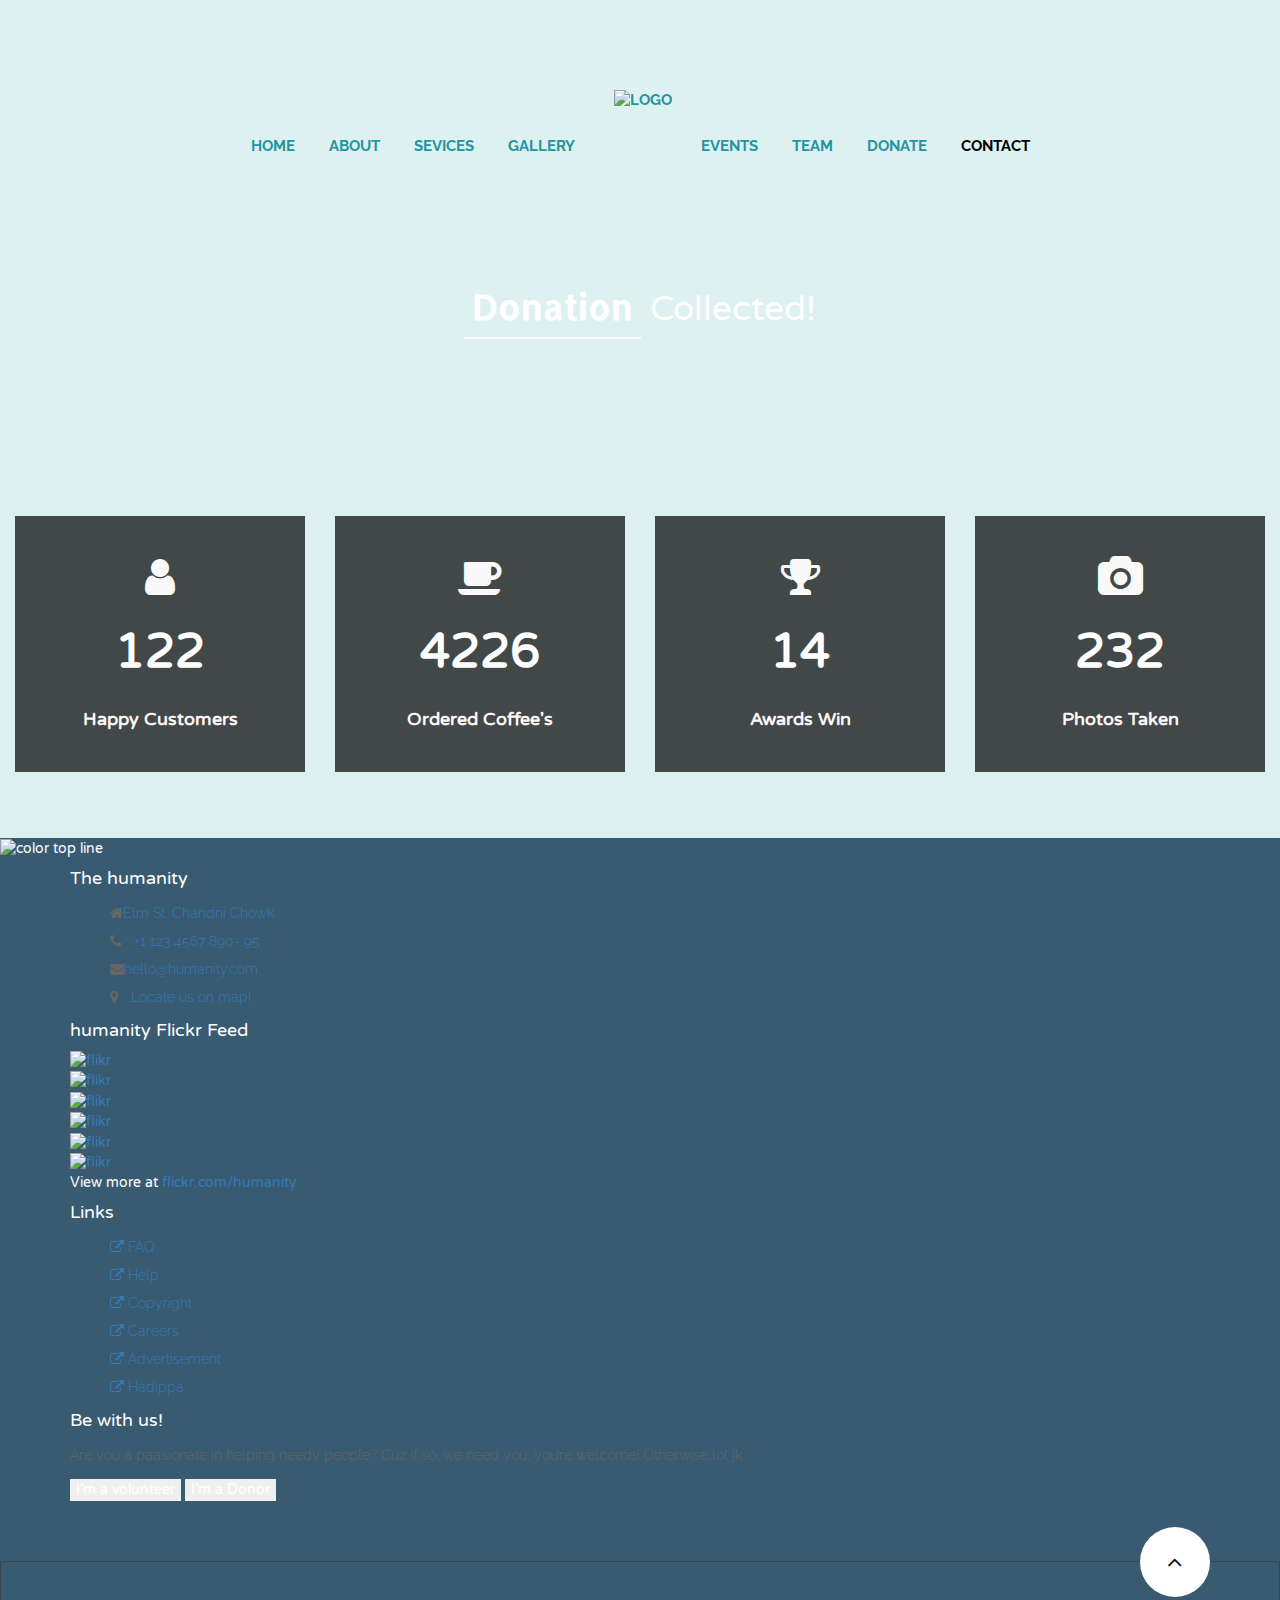
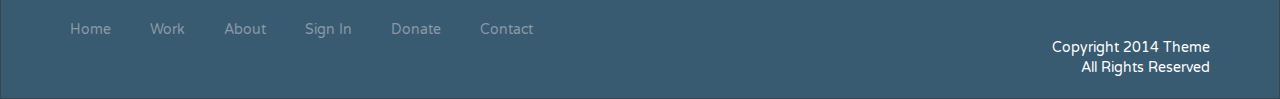
==== collection.html @ 1a53f596 "Go" ====
<!DOCTYPE html>
<html lang="en">
    <head>
        <meta http-equiv="content-type" content="text/html; charset=UTF-8">
        <meta charset="utf-8">
        <title>Humanity</title>
        <meta name="generator" content="Bootply" />
        <meta name="viewport" content="width=device-width, initial-scale=1, maximum-scale=1">
        <!-- Latest compiled and minified CSS -->
        <link rel="stylesheet" href="https://maxcdn.bootstrapcdn.com/bootstrap/3.3.2/css/bootstrap.min.css">
        <!--[if lt IE 9]>
            <script src="//html5shim.googlecode.com/svn/trunk/html5.js"></script>
        <![endif]-->
        <link href="css/styles.css" rel="stylesheet">
        <link rel="stylesheet" href="css/demo.css" />
        <link rel="stylesheet" href="css/testimonial.css" />
        <link rel="stylesheet" href="//maxcdn.bootstrapcdn.com/font-awesome/4.3.0/css/font-awesome.min.css">
        <link href='http://fonts.googleapis.com/css?family=Poiret+One' rel='stylesheet' type='text/css'>
    </head>
    <body>
    <div class="header container">
      <div class="visible-xs visible-sm col-xs-12 col-sm-12 text-center sm-logo">
        <a rel="home" href="index.html">
          <img src="img/logo.png" width="200" alt="logo">
        </a>
      </div>
    </div>
        <div class="navbar" role="navigation">
            <div class="navbar-header">
                <button type="button" class="navbar-toggle" data-toggle="collapse" data-target=".navbar-collapse">
                <span class="sr-only">Toggle navigation</span>
                <span class="icon-bar"></span>
                <span class="icon-bar"></span>
                <span class="icon-bar"></span>
                </button>
            </div>
            <div class="collapse navbar-collapse">
                <ul class="nav navbar-nav">
                    <li><a href="index.html">Home</a></li>
                    <li><a href="about.html">About</a></li>
                    <li><a href="service.html">Sevices</a></li>
                    <li><a href="gallery.html">Gallery</a></li>
                    <li class= "hidden-xs hidden-sm">
                     <a rel="home" href="index.html"><img class="logo" src="img/logo.png" width="200" alt="logo"></a>
                    </li>
                    <li><a href="event.html">Events</a></li>
                    <li><a href="team.html">Team</a></li>
                    <li><a href="donate.html">Donate</a></li>
                    <li class="selected"><a href="contact.html">Contact</a></li>
                </ul>
            </div>
        </div>
    <div class="divider col-sm-12 col-xs-12 col-md-12">
        <div class="header-text"><span>Donation</span> Collected!</div>
    </div>
      <div class="fun-fact col-md-12">
        <div class="stat">
            <div class="col-lg-3 col-md-3 col-sm-6 col-xs-12">
                <div class="milestone-counter">
                    <i class="fa fa-user fa-3x"></i>
                    <span class="stat-count highlight">122</span>
                    <div class="milestone-details">Happy Customers</div>
                </div>
            </div>
            <div class="col-lg-3 col-md-3 col-sm-6 col-xs-12">
                <div class="milestone-counter">
                    <i class="fa fa-coffee fa-3x"></i>
                    <span class="stat-count highlight">4226</span>
                    <div class="milestone-details">Ordered Coffee's</div>
                </div>
            </div>
            <div class="col-lg-3 col-md-3 col-sm-6 col-xs-12">
                <div class="milestone-counter">
                    <i class="fa fa-trophy fa-3x"></i>
                    <span class="stat-count highlight">14</span>
                    <div class="milestone-details">Awards Win</div>
                </div>
            </div>
            <div class="col-lg-3 col-md-3 col-sm-6 col-xs-12">
                <div class="milestone-counter">
                    <i class="fa fa-camera fa-3x"></i>
                    <span class="stat-count highlight">232</span>
                    <div class="milestone-details">Photos Taken</div>
                </div>
            </div>
    </div><!-- stat -->
  </div>

    <!-- ============FOOTER============= -->

    
    <footer id="footer">
      <div class="footer-wrap">
       <div class="footer-top-line">
           <img src="img/footer-top-line.jpg" alt="color top line">
       </div>
        <div class="container">
            <div class="footer-adress-block">
                <h4>The humanity</h4>
                <ul>
                    <li><span class="fa fa-home"></span><a href="#">Elm St, Chandni Chowk</a></li>
                    <li><span class="fa fa-phone"></span><a href="tel:">+1 123 4567 890- 95</a></li>
                    <li><span class="fa fa-envelope"></span><a href="mailto:hello@humanity.com">hello@humanity.com</a></li>
                    <li><span class="fa fa-map-marker"></span><a href="#">Locate us on map!</a></li>
                </ul>
            </div>
            <div class="footer-flikr">
                <h4>humanity Flickr Feed</h4>
                    <div class="flikr-block">
                        <div class="flikr-img">
                            <a href="#"><img src="img/flikr1.jpg" alt="flikr"></a>
                        </div>
                        <div class="flikr-img">
                            <a href="#"><img src="img/flikr2.jpg" alt="flikr"></a>
                        </div>
                        <div class="flikr-img">
                            <a href="#"><img src="img/flikr3.jpg" alt="flikr"></a>
                        </div>
                        <div class="flikr-img">
                            <a href="#"><img src="img/flikr4.jpg" alt="flikr"></a>
                        </div>
                        <div class="flikr-img">
                            <a href="#"><img src="img/flikr5.jpg" alt="flikr"></a>
                        </div>
                        <div class="flikr-img">
                            <a href="#"><img src="img/flikr6.jpg" alt="flikr"></a>
                        </div>
                    </div>
                <span>View more at <a href="#">flickr.com/humanity</a></span>
            </div>
            <div class="footer-link">
                <h4>Links</h4>
                <ul>
                    <li><a href="#"><i class="fa fa-external-link"></i> FAQ</a></li>
                    <li><a href="#"><i class="fa fa-external-link"></i> Help</a></li>
                    <li><a href="#"><i class="fa fa-external-link"></i> Copyright</a></li>
                    <li><a href="#"><i class="fa fa-external-link"></i> Careers</a></li>
                    <li><a href="#"><i class="fa fa-external-link"></i> Advertisement</a></li>
                    <li><a href="#"><i class="fa fa-external-link"></i> Hadippa</a></li>
                </ul>
            </div>
            <div class="footer-write">
                <h4>Be with us!</h4>
                <p>Are you a paasionate in helping needy people? Cuz if so, we need you, you’re welcome! Otherwise..lol jk.</p>
                <button class="button-main bg-green">I’m a volunteer</button>
                <button class="button-main bg-fio-point">I’m a Donor</button>
            </div>
        </div>
        <div class="move-top-page">
            <div class="container">
                  <div class="footer-bottom-content">
                       <div class="button-totop">
                          <span class="fa fa-angle-up"></span>
                       </div>
                        <nav>
                            <a href="#">Home</a>
                            <a href="#">Work</a>
                            <a href="#">About</a>
                            <a href="#">Sign In</a>
                            <a href="#">Donate</a>
                            <a href="#">Contact</a>
                        </nav>
                        <div class="copyright">
                            <span>Copyright 2014 Theme<br></span>
                            <span>All Rights Reserved</span>
                        </div>
                  </div>
            </div>
        </div>
      </div>
    </footer>

    <!-- script references -->
        <script src="//ajax.googleapis.com/ajax/libs/jquery/2.0.2/jquery.min.js">
    </script>
        <script src="js/bootstrap.min.js"></script>
    <script src="js/nav-hover.min.js"></script>
    <script type="text/javascript" src="js/jquery.bxslider.min.js"></script>
    <script src="js/main.js"></script>
    <!-- Place in the <head>, after the three links -->

        <script type="text/javascript">
            $(document).ready(function(){

                //Check to see if the window is top if not then display button
                $(window).scroll(function(){
                    if ($(this).scrollTop() > 100) {
                        $('.button-totop').fadeIn();
                    } else {
                        $('.button-totop').fadeOut();
                    }
                });

                //Click event to scroll to top
                $('.button-totop').click(function(){
                    $('html, body').animate({scrollTop : 0},800);
                    return false;
                });

            });
        </script>
    </body>
</html>
---- css/styles.css ----
/*
Theme Name:Humanity
Theme URI:http://themewagon.com/themes/humanity/
Author:ThemeWagon
Author URI:http://ThemeWagon.com/
Description:Creative is a single page html template based on bootstrap 3
Version:1.0.0
License:GNU General Public License v2 or later
License URI:http://www.gnu.org/licenses/gpl-2.0.html
*/

@import url(http://fonts.googleapis.com/css?family=Varela+Round);
@import url(http://fonts.googleapis.com/css?family=Lato);
@import url(http://fonts.googleapis.com/css?family=Allerta+Stencil);
@import url(http://fonts.googleapis.com/css?family=Raleway:300);

/*-------------------------------------------------------------------------------------------------------------------------------*/
/******* Fun Facts ******/
/*-------------------------------------------------------------------------------------------------------------------------------*/
.fun-fact{
	background:none;
	margin-top: 0;
	padding: 66px 0;
}
@media (min-width:991px){
	.fun-fact{
	margin-top: 10px;
	background:url(../images/donate.jpg) no-repeat fixed center;
	background-size: cover;
	padding: 66px 0;
}

.milestone-counter {
	background: rgba(112, 159, 205, 0.46);
	padding: 40px 10px;
}
}
.milestone-counter {
	background: rgba(0, 0, 0, 0.7);
	padding: 40px 10px;
}

.stat {
   padding:150px auto;
   text-align:center;
}
.highlight {
   color:white;
   padding:20px 0;
   font-weight:bold;
   display:block;
   overflow:hidden;
   margin-bottom:0;
   font-size:48px;
}
.stat i {
	color: #F9F9F9;
}
.milestone-details {
   font-weight:bold;
   font-size:18px;
   color: #FFF6F6;
}



/*-------------------------------------------------------------------------------------------------------------------------------*/
/******* Donations ******/
/*-------------------------------------------------------------------------------------------------------------------------------*/
.btn-block {
	margin-right: 10px;
	padding: 12px 37px;
	background: #68ABBB;
	margin-bottom: 10px;
}
.form-control {
	height: 47px;
}
.donate-body {
	margin: 0 auto;
	text-align: center;
}
.btn-tertiary{
	padding: 12px 37px;
	background: #68ABBB;
	color: white;
}

/*-------------------------------------------------------------------------------------------------------------------------------*/
/******* General ******/
/*-------------------------------------------------------------------------------------------------------------------------------*/
.col-md-4.subscribe-form {
margin-bottom: 49px;
}

p, li {
	padding: 0;
	/*margin-bottom: 22px;*/
	font-family: 'Raleway',sans-serif;
	font-weight: 300;
	font-size: 14px;
	line-height: 28px;
	color: #666;
	list-style: none;
}
/*-------------------------------------------------------------------------------------------------------------------------------*/
/******* Team ******/
/*-------------------------------------------------------------------------------------------------------------------------------*/


.avatar-team-member {
	width: 150px;
	height: 150px;
	overflow: hidden;
	margin: auto;
	border-radius: 50%;
	display: block;
	margin-bottom: 1em;
}
	.avatar-team-member img {
	width: 200px;
	height: auto;
	}
	#team{
		border-bottom:none;
	}

	#team .team .team-members{
		margin:30px auto 0;
	}

	.team-members .member{
		margin:15px auto;
		cursor: default;
		overflow: hidden;
	}

	.team-members .member .member-inner{
		position: relative;
	}

	.team-members .member a.team-image{
		display: block;
		width: 100%;
		height: auto;
		z-index: 2;
	}

	.team-members .member a.team-image img{
		width: 100%;
	}

	.inner-details .member-details{
		position: absolute;
		width: 100%;
		left:0;
		height: 100%;
		padding:15px;
		bottom:100%;
		margin:0;
		z-index: 3;
		opacity:0.9;
		background: #68ABBB;
		-webkit-transition: all 0.4s;
		-moz-transition: all 0.4s;
		transition: all 0.4s;
	}

	.inner-details .member-details .member-details-inner{
		position: relative;
		top:50%;
		text-align: center;
		-webkit-transform: translateY(-50%);
		-moz-transform: translateY(-50%);
		transform: translateY(-50%);
	}

/* Team Names, Descriptions */

	.team-members .member-details .member-name{
		color: white;
		margin-top:0;
		padding-top:0;
		font-size:30px;
	}

	.team-members .member-details .member-position{
		color:#8BC3A3;
		font-size:13px;
	}

	.team-members .member-details .member-description{
		color:#fff;
		font-size:13px;
	}

/* Team Socials */

	.member .member-details .member-details-inner .socials{
		margin:10px auto 0;
	}

	.member .member-details .member-details-inner .socials a{
		display: inline-block;
		color:white;
		font-size:1.2em;
		line-height:40px;
		width:40px;
		height:40px;
		background:rgba(0,0,0,0.25);
		-webkit-transition: all 0.3s;
		-moz-transition: all 0.3s;
		transition: all 0.3s;
		border-radius:50%;
	}
	.list-unstyled li a i.fa {
		font-size: 22px;
		background: rgb(43, 112, 158);
		padding: 8px;
		color: white;
		width: 35px;
	}

/* Team Rollover */

	.team-members .member:hover .member-details{
		bottom:0;
	}

	.member .member-details .member-details-inner .socials a:hover{
		background:rgba(0,0,0,1);
		border-radius:50%;
	}
@media (max-width:800px){
    .bx-wrapper .bx-controls-direction a{
        position: static !important;
        background: #68ABBB;
        color: white;
        padding: 10px;
        text-decoration: none;

    }
}
/*-------------------------------------------------------------------------------------------------------------------------------*/
/******* About ******/
/*-------------------------------------------------------------------------------------------------------------------------------*/
.service-features:hover {
	background: rgba(89, 195, 191, 0.09);
	border-radius: 10px;
	cursor: pointer;

}
h3.titleimg-card {
	color: rgb(15, 87, 127);
	padding: 5px;
}
p.img-card {
color: white;
font-weight: bold;
padding: 5px;
}
.service-features2{
	background: rgba(89, 195, 191, 0.09);
	border-radius: 10px;
	cursor: pointer;

}
.service-features p {
	margin: 0 0 10px;
	padding: 10px 10px 38px;
}
.service-features {
	text-align: center;

}
.service-features h3 {
	padding-top: 20px;
	margin-bottom: 4px;
}
.service-features .img-container {
	padding: 50px 45px;
	border-radius: 3px;
	background: #6799A0;
	/* width: 120px; */
	margin: 0 auto;
	position: relative;
}
.service-features .img-container i {
    font-size: 84px;
    color: #ffffff;
}
.service-features .img-container:after {
	content: '';
	position: absolute;
	width: 0;
	height: 0;
	border: 15px solid #6799A0;
	border-bottom: 0px solid transparent !important;
	border-right: 20px solid transparent !important;
	border-left: 20px solid transparent !important;
	left: 50%;
	bottom: -15px;
	margin-left: -20px;
}
/*-------------------------------------------------------------------------------------------------------------------------------*/
/******* General ******/
/*-------------------------------------------------------------------------------------------------------------------------------*/

.divider {
	height: 150px;
	width: 100%;
	background-attachment: inherit;
	margin: 45px 0 52px;
	text-align: center;
	color: white;
	background: url(../images/divider.jpg) no-repeat fixed center;
}
.header-text {
	position: relative;
	top: 29%;
	font-size: 35px;
}
.connect-text{
	margin-top: 50px;
}

.header-text span {
	font-family: 'Allerta Stencil', sans-serif;
	padding: 8px;
	font-weight: bold;
	border-bottom: 2px solid;
}
body {
	background: rgba(153, 211, 213, 0.32);
	margin: 0px;
	padding: 0px;
	font-family: 'Varela Round', sans-serif;
	color: #354b5e;
}


/******* End General ******/

/*-------------------------------------------------------------------------------------------------------------------------------*/
/******* Search ******/
/*-------------------------------------------------------------------------------------------------------------------------------*/

.search {
	width: 270px;
	height: 62px;
	background: none;
	position: relative;
	float: right;
	margin-top: 10px;
	margin-left: 20px;
}
.search button {
	position: absolute;
	right: 31px;
	top: 17px;
	font-size: 18px;
	color: #66757f;
	background: none;
}
.search input {
	border: 0px none;
}
button {
	outline: none;
	border: none;
	box-shadow: none;
}
.search input {
	height: 62px;
	width: 270px;
	font-size: 14px;
	line-height: 30px;
	color: #66757f;
	padding-left: 20px;
	letter-spacing: 0.4px;
	padding-right: 40px;
	transition: all 0.3s ease-in;
	-webkit-transition: all 0.3s ease-in;
	-moz-transition: all 0.3s ease-in;
	-o-transition: all 0.3s ease-in;
	-ms-transition: all 0.3s ease-in;
}

/******* Search End ******/

/*-------------------------------------------------------------------------------------------------------------------------------*/
/******* Header ******/
/*-------------------------------------------------------------------------------------------------------------------------------*/
@media (max-width: 991px) {
    .navbar-header {
        float: none;
    }
    .navbar-toggle {
        display: block;
    }
    .navbar-collapse {
        border-top: 1px solid transparent;
        box-shadow: inset 0 1px 0 rgba(255,255,255,0.1);
    }
    .navbar-collapse.collapse {
        display: none!important;
    }
    .navbar-nav {
        float: none!important;
        margin: 7.5px -15px;
    }
    .navbar-nav>li {
        float: none;
    }
    .navbar-nav>li>a {
        padding-top: 10px;
        padding-bottom: 10px;
    }
    .navbar-text {
        float: none;
        margin: 15px 0;
    }
    /* since 3.1.0 */
    .navbar-collapse.collapse.in {
        display: block!important;
    }
    .collapsing {
        overflow: hidden!important;
    }
    }

.header{
	margin-top: 20px;
	padding: 50px 0;
}
.heading-icon{
	margin-top: 79px;
	position: relative;
	display: inline-block;
	border-radius: 10px;
	padding: 20px 21px 16px;
	-webkit-box-shadow: 0px 0px 12px 1px rgba(0,0,0,0.11);
	-moz-box-shadow: 0px 0px 12px 1px rgba(0,0,0,0.11);
	box-shadow: 0px 0px 12px 1px rgba(0,0,0,0.11);
}
.main-text {
	margin-top: 20px;
}
p.text-center.sub-text {
	font-size: 19px;
	margin: 14px auto 38px;
	
	padding: 0 15px;
	line-height: 26px;
}
.first-line{
	max-width: 690px;
}
.next-line{
	max-width: 600px !important;
}
 li.selected a{
	color: black !important;
}
.nav .open>a, .nav .open>a:focus, .open>a:hover{
	background:none !important;
}
.dropdown-menu>li>a:focus, .dropdown-menu>li>a:hover {
	color: #262626;
	text-decoration: none;
	background-color: transparent;
}
@media (min-width: 991px){
.navbar .nav,
.navbar .nav > li {
  float:none;
  display:inline-block;
  *display:inline; /* ie7 fix */
  *zoom:1; /* hasLayout ie7 trigger */
  vertical-align: top;
}
.navbar-collapse.collapse {
	display: block!important;
	height: auto!important;
	padding-bottom: 0;
	overflow: visible!important;
	visibility: visible!important;
	text-align: center;
}
.navbar-inner {
  text-align:center;
}
}


.nav>li>a:focus, .nav>li>a:hover{
	text-decoration: none;
	background: none;
	transition: .3s;
}

.header-white .search {
	margin-top: 80px;
	width: 270px;
	background: #fff;
	border: 0px none;
}
.social-share {
	margin-top: 10px;
	font-size: 10px;
	color:white;
	display: inline-flex;
	padding: 4px;
}
.social-share .fa {
	background: transparent;
	padding: 14px;
	border-radius: 50%;
	width: 50px;
	height: 50px;
	text-align: center;
	border: 2px solid white;
	margin-right: 7px;
	position: relative;
	top: 4px;
	cursor: pointer;
}
.social-share  .fa:hover{
	cursor:pointer;
	color: white;
	background: #2494A0;
	transition:.3s;
}
.fa-2x{
	padding-right: 20px;
}
.navbar-toggle .icon-bar {
	background-color: #000 !important;
}

ul.nav.navbar-nav li a{
	color:#2494A0;
	text-transform: uppercase;
	font-weight: bold;
	font-size: 15px;
}
.logo {
	position: relative;
	top: -47px;
	left: 5px;
	border-bottom: none;
}
@media (max-width: 768px){
	.logo {
	position: relative;
	top: 5px;
	bottom: 5px;
	left: -18px;
	float:left;
	}
}


/******* Header End ******/
/*-------------------------------------------------------------------------------------------------------------------------------*/
/******* Blog ******/
/*-------------------------------------------------------------------------------------------------------------------------------*/


section.blog {
	margin-top: 120px;
}
.blok-read-sm
{
	position: relative;
	float: left;
	width: 100%;
	height: auto;
	border: 1px solid #e1e8ed;
	background: #fff;
}

.blok-read-sm img
{
	width: 100%;
	height: auto;
}

.content-block .button-main {
	border: 1px solid rgba(47, 116, 116, 1);
	background: rgba(47, 116, 116, 1);
	padding: 20px 22px;
	line-height: 10px;
	color: white;
	text-transform: capitalize;
	float: left;
	cursor: pointer;
}

	.button-main.bg-fio-point:hover {
	background: none;
	border: 1px solid rgba(47, 116, 116, 1);
	color: rgba(47, 116, 116, 1);
	}

.hover-image
{
	position: relative;
	width: 100%;
	float: left;
}

.layer-block
{
	position: absolute;
	left: 0px;
	top: 0px;
	width: 100%;
	height: 100%;
	background: rgba(0,0,0,0.6);
	opacity: 0;
	transition: all 0.3s ease-in;
	-webkit-transition: all 0.3s ease-in;
	-moz-transition: all 0.3s ease-in;
	-o-transition: all 0.3s ease-in;
	-ms-transition: all 0.3s ease-in;
}

.layer-block:hover
{
	opacity: 1;
}

.editor-choice {
	position: absolute;
	top: 20px;
	left: 20px;
	background: #41657C;
	height: 30px;
	padding: 4px 11px;
	z-index: 8;
}

.editor-choice i
{
	font-size: 12px;
	color: #C8C5B8;
	padding-right: 5px;
}

.editor-choice a
{
	color: #C8C5B8;
	font-size: 12px;
}

.content-block
{
	position: relative;
	float: left;
	width: 100%;
	padding: 30px 30px 38px 30px;
}


.content-block p
{
	padding: 22px 0px 27px;
}

.content-block h4 a
{
	color: #354b5e;
}

.content-block h4 a:hover
{
	color: #8899a6;
}

.like-wrap
{
	position: relative;
	float: left;
	padding-left: 10px;
	padding-top: 10px;
}

.like-wrap .fa
{
	font-size: 16px;
	line-height: 32px;
	position: relative;
	float: left;
	padding-left: 30px;
	transition: all 0.3s ease-in;
	-webkit-transition: all 0.3s ease-in;
	-moz-transition: all 0.3s ease-in;
	-o-transition: all 0.3s ease-in;
	-ms-transition: all 0.3s ease-in;
}

.like-wrap .fa:hover
{
	opacity: 0.7;
}

.like-wrap span
{
	font-size: 14px;
	line-height: 30px;
	color: #ccd6dd;
	position: relative;
	float: left;
	padding-left: 8px;
}

.point-caption
{
	position: absolute;
	left: 0px;
	top: 38px;
	height: 18px;
	width: 6px;
}

.like-bottom
{
	position: relative;
	float: left;
}

.bottom-line
{
	position: absolute;
	left: 0px;
	bottom: 0px;
	width: 100%;
	height: 2px;
}

.top-line
{
	position: absolute;
	left: 0px;
	top: 0px;
	width: 100%;
	height: 2px;
}

.block-mag
{
	position: relative;
	float: left;
	margin-right: 33px;
	margin-top: -8px;
}


/*-------------------------------------------------------------------------------------------------------------------------------*/
/******* Carousel ******/
/*-------------------------------------------------------------------------------------------------------------------------------*/


.carousel {
    position: relative;
    top: 30px;
    margin-bottom: 35px;
    float: left;
    width: 100%;
}
.carousel-control.left ,.carousel-control.right  {
background: none;
}
.content-block{
	margin-top: 20px;
}
.carousel-caption {
	font-family: 'Poiret One', cursive;
	text-transform: uppercase;
	font-size: 50px;
	font-weight: bold;

}
/******* Carousel End ******/

.connect-wiget {
	/* float: left; */
	margin-left: 20px;
	margin: 0 auto;
	width: 100%;
}
.about-us .follow-block-wrap {
	width: 150px;
}

a:hover {
	text-decoration: none;
}
.connect-text{
	text-align: center;
}
.follow-block {
	display: inline;
	position: relative;
	float: left;
	padding: 19px 15px 20px 19px;
	cursor: pointer;
	width: 120px;
	text-align: center;
	text-decoration: none;
}
.bg-blue {
	background: #55acee;
}
.bg-pink {
	background: #ea4c89;
}
.bg-dark-blue {
	background: #35465c;
}
.bg-red {
	background: #dd4b39;
}
.bg-blue-f {
	background: #3f729b;
}
.bg-extra-red {
	background: #c92228;
}
.follow-block i {
	font-size: 24px;
	color: #fff;
}
.follow-block h6 {
	color: #fff;
	padding-top: 14px;
}
.follow-block span {
	font-size: 20px;
	color: #fff;
}


/*-------------------------------------------------------------------------------------------------------------------------------*/
/* ----- Subscribe ----- */
/*-------------------------------------------------------------------------------------------------------------------------------*/

.subscribe {
	position: relative;
	float: left;
	width: 100%;
	background: #fff;
	border: 1px solid #e1e8ed;
	border-radius: 3px;
	padding: 35px 29px;
}
@media (max-width: 991px){
	.subscribe {
	margin-top: 40px;
	}
}
.email-field input
{
	height: 60px;
	position: relative;
	width: 100%;
	letter-spacing: 0.6px;
	padding-left: 18px;
	border: 1px solid #e1e8ed;
	border-radius: 3px;
}

.email-field input:focus
{
	color: #354b5e;
	border: 1px solid #354b5e;
}

.email-field .fa
{
	position: relative;
	margin-right: 17px;
	margin-top: -37px;
	font-size: 18px;
	float: right;
}

.email-field .button-main {
	padding: 9px 27px;
	font-size: 20px;
}

.email-field span
{
	font-size: 12px;
	line-height: 30px;
	color: #8899a6;
	width: 100%;
	position: relative;
	float: left;
	padding-top: 10px;
	letter-spacing: 0.4px;
}

.email-input
{
	height: 60px;
	width: 100%;
	font-size: 16px;
	line-height: 32px;
	padding-left: 0px;
	margin: 29px 0px 30px;
}
/******* Subscribe End ******/

/*-------------------------------------------------------------------------------------------------------------------------------*/
/* -----Contact ----- */
/*-------------------------------------------------------------------------------------------------------------------------------*/
#contact{
    padding:10px 0 10px;
  }
.fa-envelope-o,.fa-phone,.fa-fax,.fa-map-marker{
	padding-right: 13px;
}
  .contact-text{
    margin:45px auto;
  }

  .mail-message-area{
    width:100%;
    padding:0 15px;
  }

  .mail-message{
    width: 100%;
    background:rgba(255,255,255, 0.8) !important;
    -webkit-transition: all 0.7s;
    -moz-transition: all 0.7s;
    transition: all 0.7s;
    margin:0 auto;
    border-radius: 0;
  }

  .not-visible-message{
    height:0px;
    opacity: 0;
  }

  .visible-message{
    height:auto;
    opacity: 1;
    margin:25px auto 0;
  }

/* Input Styles */

  .form {
	width: 100%;
	padding: 15px;
	background: transparent;
	border: 1px solid rgba(104, 171, 187, 1);
	margin-bottom: 25px;
	color: #68ABBB !important;
	font-size: 13px;
	-webkit-transition: all 0.4s;
	-moz-transition: all 0.4s;
	transition: all 0.4s;
}

  .form:hover{
    border:1px solid #8BC3A3;
  }

  .form:focus{
    color: white;
    outline: none;
    border:1px solid #8BC3A3;
  }

  .textarea{
    height: 120px;
    max-height: 120px;
    max-width: 100%;
  }

/* Generic Button Styles */

  .button{
    padding:8px 12px;
    background:#0A5175;
    display: block;
    width:120px;
    margin:10px 0 0px 0;
    border-radius:3px;
    -webkit-transition: all 0.3s;
    -moz-transition: all 0.3s;
    transition: all 0.3s;
    text-align:center;
    font-size:0.8em;
    box-shadow: 0px 1px 4px rgba(0,0,0, 0.10);
    -moz-box-shadow: 0px 1px 4px rgba(0,0,0, 0.10);
    -webkit-box-shadow: 0px 1px 4px rgba(0,0,0, 0.10);
  }

  .button:hover{
    background:#8BC3A3;
    color:white;
  }
  .contact-form-full{
  	margin-bottom: 20px;

  }
/* Send Button Styles */

  .form-btn {
	width: 100%;
	display: block;
	height: auto;
	padding: 15px;
	color: #A9A9A9;
	background: transparent;
	border: 1px solid rgb(104, 171, 187);
	border-radius: 3px;
	outline: none;
	-webkit-transition: all 0.3s;
	-moz-transition: all 0.3s;
	transition: all 0.3s;
	margin: auto;
	box-shadow: 0px 1px 4px rgba(0,0,0, 0.10);
	-moz-box-shadow: 0px 1px 4px rgba(0,0,0, 0.10);
	-webkit-box-shadow: 0px 1px 4px rgba(0,0,0, 0.10);
}

 .form-btn:hover {
	background: #287676;
	color: white;
}

  .form-btn:active{
    opacity: 0.9;
  }
/*-------------------------------------------------------------------------------------------------------------------------------*/
/* -----Services ----- */
/*-------------------------------------------------------------------------------------------------------------------------------*/
.panel{
	background: none;
}
.panel-body {
	padding: 15px;
	background: white;
}
/*-------------------------------------------------------------------------------------------------------------------------------*/
/* -----Event Tabs ----- */
/*-------------------------------------------------------------------------------------------------------------------------------*/
.nav-tabs>li.active>a{
	color: white;
	cursor: default;
	background-color:#6CA8D1;
	border: 1px solid #ddd;
	border-bottom-color: transparent;
}
.nav-tabs>li.active>a:focus{
	background-color:transparent;
	border: 2px solid #6CA8D1;
	color: #6CA8D1;
}
.nav-tabs>li.active>a:hover {
	color: #6CA8D1;
}
#exTab1 .tab-content {
  color : white;
  background-color: #428bca;
  padding : 5px 15px;
}
.nav-tabs {
	border-bottom: none;
}
.nav-tabs>li>a,.nav-tabs>li.active>a,.nav-tabs>li>a:hover , .nav-tabs>li>a:focus {
	background: rgb(108, 168, 209);
	padding: 11px;
	width: 275px;
	/* height: 45px; */
	text-align: center;
	font-weight: bold;
	color: white;
	font-size: 19px;
}
button.button-info {
	padding: 6px;
	color: rgb(26, 104, 121);
	background: transparent;
	border-radius: 1px;
	margin-right: 11px;
	float: left;
	border: 2px solid rgb(108, 168, 209);
}
#exTab2 h3 {
	color: rgb(51, 122, 183);
	padding: 5px 15px;
}
.blog-event {
	margin: 40px 0 85px;
}
.featured-img {
	float: left;
	padding-right: 25px;
}
/* remove border radius for the tab */

#exTab1 .nav-pills > li > a {
  border-radius: 0;
}

/* change border radius for the tab , apply corners on top*/

#exTab3 .nav-pills > li > a {
  border-radius: 4px 4px 0 0 ;
}

#exTab3 .tab-content {
  color : white;
  background-color: #428bca;
  padding : 5px 15px;
}


/*-------------------------------------------------------------------------------------------------------------------------------*/
/* ----- Work-Block ----- */
/*-------------------------------------------------------------------------------------------------------------------------------*/



.box-img {
	border: 1px solid #0C93B2;
	position: relative;
	display: block;
	background-color: rgba(230, 230, 230, 0.55);
	padding: 28px 23px 31px;
}
.box-text {
	border: 1px solid #0C93B2;
	position: relative;
	display: block;
	background:url(../img/white.jpg);
	padding: 28px 23px 31px;
}
@media (max-width:1100px){

    section.work-block {
    padding: 15px !important;
}

.box-img {
    padding: 1px;
    }
}

 section.work-block{
    background:url(../img/bg.jpg) center center/cover no-repeat fixed;
    -webkit-background-size:cover;
    -moz-background-size:cover;
    -o-background-size:cover;
    width:100%;
    float:left;
    padding: 115px;
    margin: 80px 0 0;
 }

 /*-------------------------------------------------------------------------------------------------------------------------------*/
/* FOOTER*/
/*-------------------------------------------------------------------------------------------------------------------------------*/
.left-side{
	float: left;
}
.right-side{
	float: right;
}
footer{
	position: relative;
	float: left;
	width: 100%;
	overflow: hidden;
	background: #395B71;
	color: white;
}
.footer-menus li{
	cursor: pointer;
}
.footer-text {
	color: white;
	margin-top: -16px;
}
.footer-text1{
	color: white;
	margin-top: 5px;
	}
.copyright span{
	color: white;
	font-size: 14px;
}
.footer-content{
	margin-top:30px;
}
.footer-menus li {
	display: inline;
	color: white;
	left: -38px;
	position: relative;
}
.move-top-page {
	position: relative;
	float: left;
	width: 100%;
	border: 1px solid #3f4448;
	margin-top: 60px;
}
.footer-bottom-content {
	position: relative;
	float: left;
	width: 100%;
}
.button-totop {
	position: absolute;
	top: -35px;
	right: 0px;
	width: 70px;
	height: 70px;
	border-radius: 50%;
	z-index: 500;
	background: #fff;
	cursor: pointer;
	transition:all 0.3s ease-in;
	-webkit-transition:all 0.3s ease-in;
	-moz-transition:all 0.3s ease-in;
	-o-transition:all 0.3s ease-in;
	-ms-transition:all 0.3s ease-in;
}
.button-totop:hover {
	background: #31A1AC;
}
.button-totop .fa {
	font-size: 24px;
	color: #130F0F;
	position: absolute;
	right: 28px;
	top: 22px;
	cursor: pointer;
	transition:all 0.3s ease-in;
	-webkit-transition:all 0.3s ease-in;
	-moz-transition:all 0.3s ease-in;
	-o-transition:all 0.3s ease-in;
	-ms-transition:all 0.3s ease-in;
}
.button-totop:hover .fa {
	color:#fff;
}
.footer-bottom-content nav {
	position: relative;
	float: left;
	padding: 53px 0px;
}
.footer-bottom-content nav a {
	font-size: 14px;
	line-height: 30px;
	color: #8899a6;
	margin-right: 35px;
}
.footer-bottom-content nav a:hover {
	color: #dd4b39;
}
.copyright {
	position: relative;
	float: right;
	font-size: 12px;
	line-height: 20px;
	color: #66757f;
	text-align: right;
	margin-top: 76px;
}

.white-footer {
	background: #effafe;
}
.white-footer .footer-wrap {
	background: #effafe;
}
.white-footer .button-totop {
	background: #8899a6;
}
.white-footer .button-totop .fa {
	color: #fff;
}
.white-footer .button-totop:hover {
	background: #dd4b39;
}
.white-footer .footer-flikr h4 {
	color:#354b5e;
}
.white-footer .footer-link h4 {
	color:#354b5e;
}
.white-footer .footer-write h4 {
	color:#354b5e;
}
.white-footer .footer-adress-block h3 {
	color: #ccd6dd;
}
.white-footer .move-top-page {
	border: 1px solid #d1dce0;
}
.white-footer .footer-write .button-main.bg-grey {
	color:#8899a6;
	border: 1px solid #8899a6;
}
.white-footer .footer-write .button-main.bg-grey:hover {
	color:#fff; border: 0px none;
}

.thank {
	position: fixed;
	text-align: center;
	width: 100%;
	height: 100%;
	left: 0px;
	top: 0px;
}
.th-caption {
	position: absolute;
	left: 50%;
	margin-left: -150px;
	top: 50%;
	margin-top: -40px;
	width: 300px;
	height: 80px;
}
.th-caption h2 {
	font-size: 50px;
}

@media screen and (max-width: 1095px) {
    .footer-adress-block {
    	width: 33.3333%;
    }
    .footer-flikr {
    	width: 33.3333%;
    }
    .footer-link {
    	width: 33.3333%;
    }
    .footer-write {
    	width: 100%;
    }
    .footer-write .button-main {
    	margin-right: 70px;
    }
    .footer-write .button-main.bg-fio-point {
    	float: right;
    	margin-right: 0px;
    }
}
@media screen and (max-width: 980px) {
    .sidebar-white {
    	padding-top: 60px;
    }
    footer {
    	margin-top: 80px;
    }
    .footer-adress-block {
    	padding-left: 20px;
    }
    .padding-none.container {padding-left:15px;
    	padding-right:15px;
    }
}
@media screen and (max-width: 786px) {
    .sidebar-white {
    	padding-bottom: 0px;
    }
    .footer-write {
    	text-align: center;
    }
    .footer-write .button-main {
    	width: 80%;
    	float: none;
    	display: inline-block;
    	position: relative;
    	margin-right: 0px;
    }
    .footer-write .button-main.bg-fio-point {
    	position: relative;
    	float: none;
    	display: inline-block;
    }
    .button-totop {
    	right: 20px;
    }
    .copyright {
    	padding-right: 20px;
    	width: 100%;
    	float: left;
    	text-align: center;
    	padding-top: 0px;
    	padding-bottom: 30px;
    }
    .footer-bottom-content {
    	text-align: center;
    }
    .footer-bottom-content nav {float: none;
    	display: inline-block;
    	text-align: center;
    }
    .footer-flikr {
    	width: 50%;
    	padding-right: 20px;
    }
    .footer-adress-block {
    	width: 50%;
    }
    .footer-link {
    	width: 100%;
    	padding-left: 20px;
    }
    .footer-link ul li {
    	width: auto;
    	 margin-right: 20px;
    	}
}
@media screen and (max-width: 540px) {
    .footer-adress-block {
    	width: 100%;
    }
    .footer-flikr {
    	width: 100%;
    	padding-left: 20px;
    }
    .footer-flikr h4 {
    	padding-top: 40px;
    }
    .footer-link h4 {
    	padding-top: 40px;
    }
    .footer-write h4 {
    	padding-top: 40px;
    }
}
@media screen and (max-width: 360px) {
    .footer-write .button-main {
    	padding: 0px;
    }
    .footer-bottom-content nav {
    	margin-left: 20px;
    	margin-right: 20px;
    }
    .footer-bottom-content nav a {
    	margin-right: 30px;
    }
}
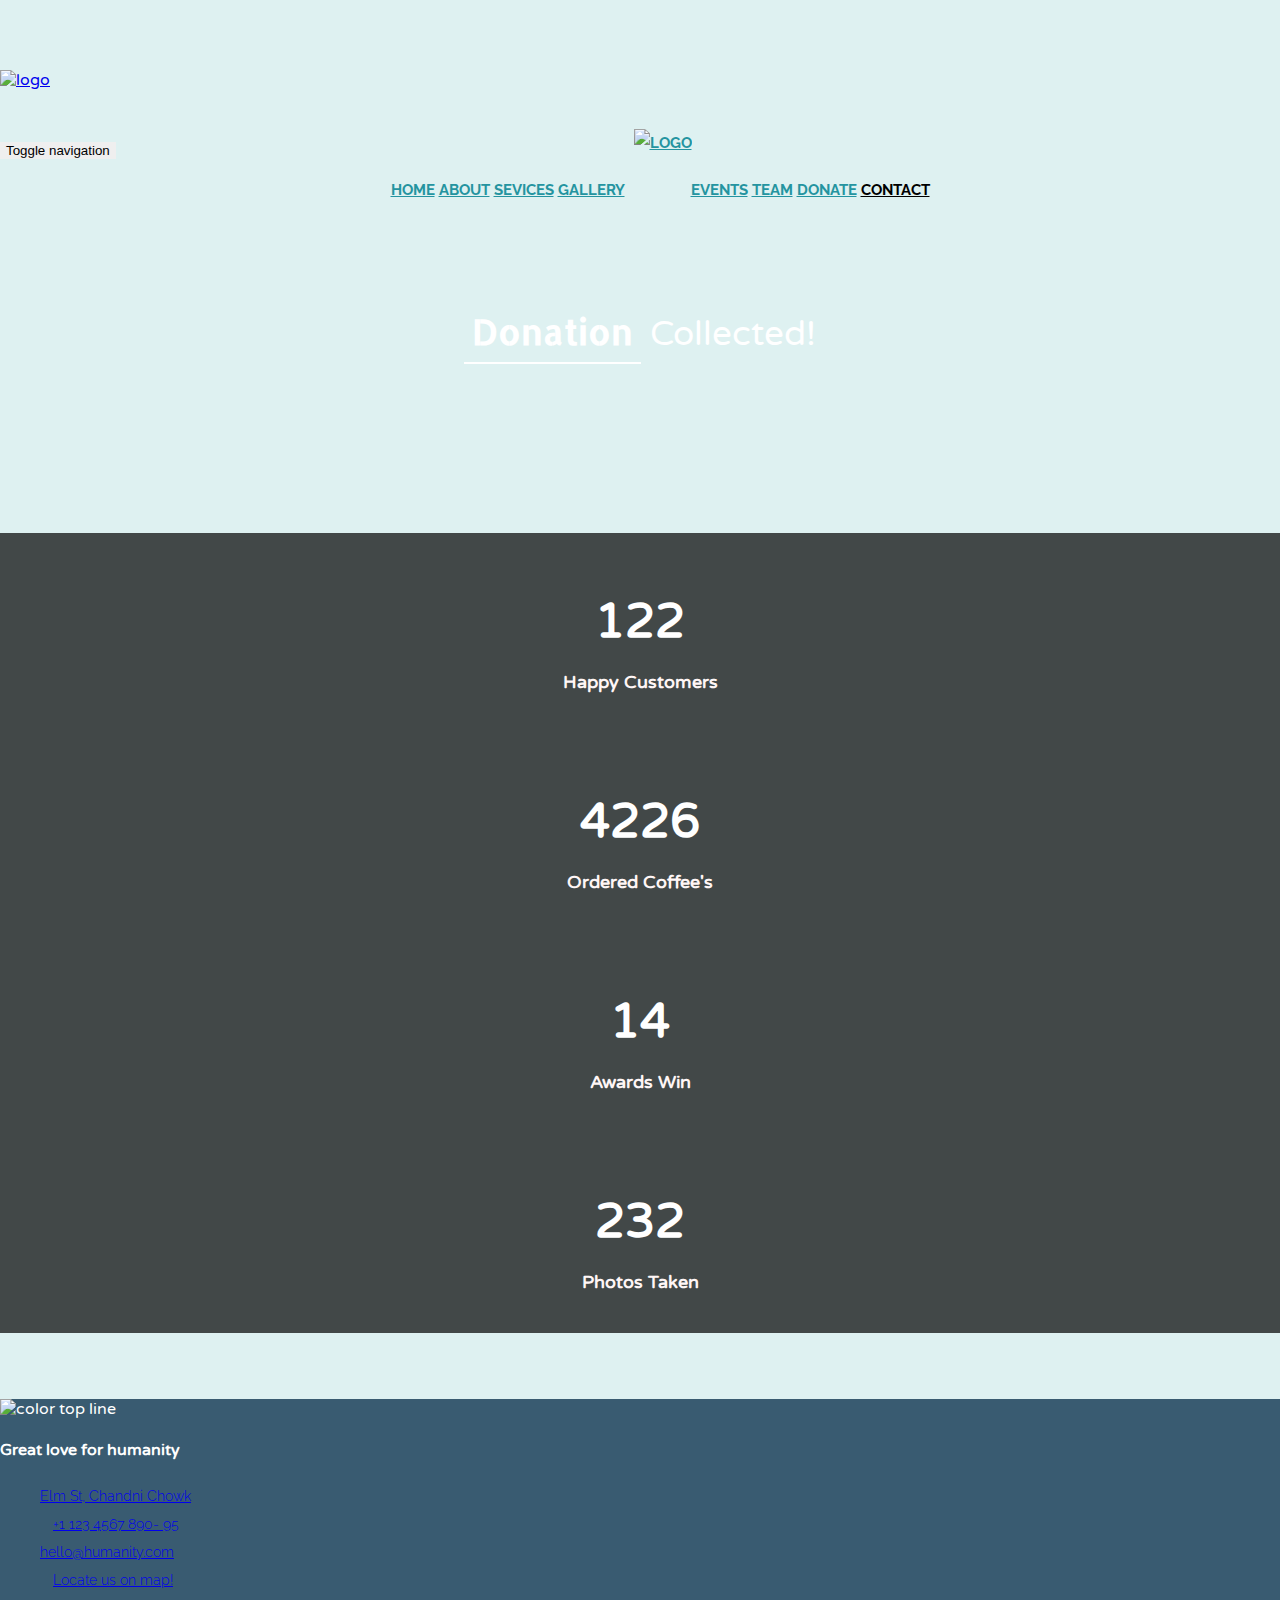
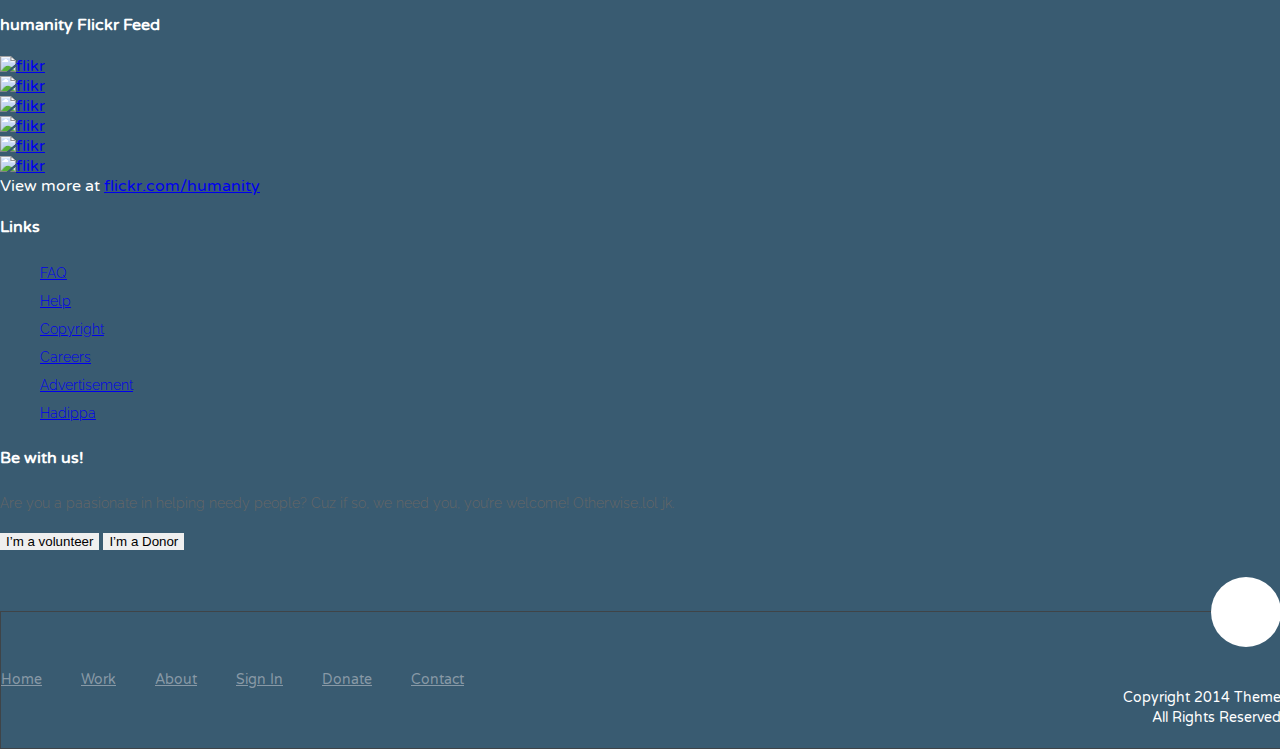
==== commit f4c309e6: "final v1.0" ====
--- a/collection.html
+++ b/collection.html
@@ -7,14 +7,14 @@
         <meta name="generator" content="Bootply" />
         <meta name="viewport" content="width=device-width, initial-scale=1, maximum-scale=1">
         <!-- Latest compiled and minified CSS -->
-        <link rel="stylesheet" href="https://maxcdn.bootstrapcdn.com/bootstrap/3.3.2/css/bootstrap.min.css">
+        <link rel="stylesheet" href="css/bootstrap.min.css">
         <!--[if lt IE 9]>
             <script src="//html5shim.googlecode.com/svn/trunk/html5.js"></script>
         <![endif]-->
         <link href="css/styles.css" rel="stylesheet">
         <link rel="stylesheet" href="css/demo.css" />
         <link rel="stylesheet" href="css/testimonial.css" />
-        <link rel="stylesheet" href="//maxcdn.bootstrapcdn.com/font-awesome/4.3.0/css/font-awesome.min.css">
+        <link rel="stylesheet" href="css/font-awesome.min.css">
         <link href='http://fonts.googleapis.com/css?family=Poiret+One' rel='stylesheet' type='text/css'>
     </head>
     <body>
@@ -96,7 +96,7 @@
        </div>
         <div class="container">
             <div class="footer-adress-block">
-                <h4>The humanity</h4>
+                <h4>Great love for humanity</h4>
                 <ul>
                     <li><span class="fa fa-home"></span><a href="#">Elm St, Chandni Chowk</a></li>
                     <li><span class="fa fa-phone"></span><a href="tel:">+1 123 4567 890- 95</a></li>
@@ -171,12 +171,11 @@
     </footer>
 
     <!-- script references -->
-        <script src="//ajax.googleapis.com/ajax/libs/jquery/2.0.2/jquery.min.js">
-    </script>
+        <script src="js/jquery.min.js"></script>
         <script src="js/bootstrap.min.js"></script>
-    <script src="js/nav-hover.min.js"></script>
-    <script type="text/javascript" src="js/jquery.bxslider.min.js"></script>
-    <script src="js/main.js"></script>
+        <script src="js/nav-hover.min.js"></script>
+        <script type="text/javascript" src="js/jquery.bxslider.min.js"></script>
+        <script src="js/main.js"></script>
     <!-- Place in the <head>, after the three links -->
 
         <script type="text/javascript">
